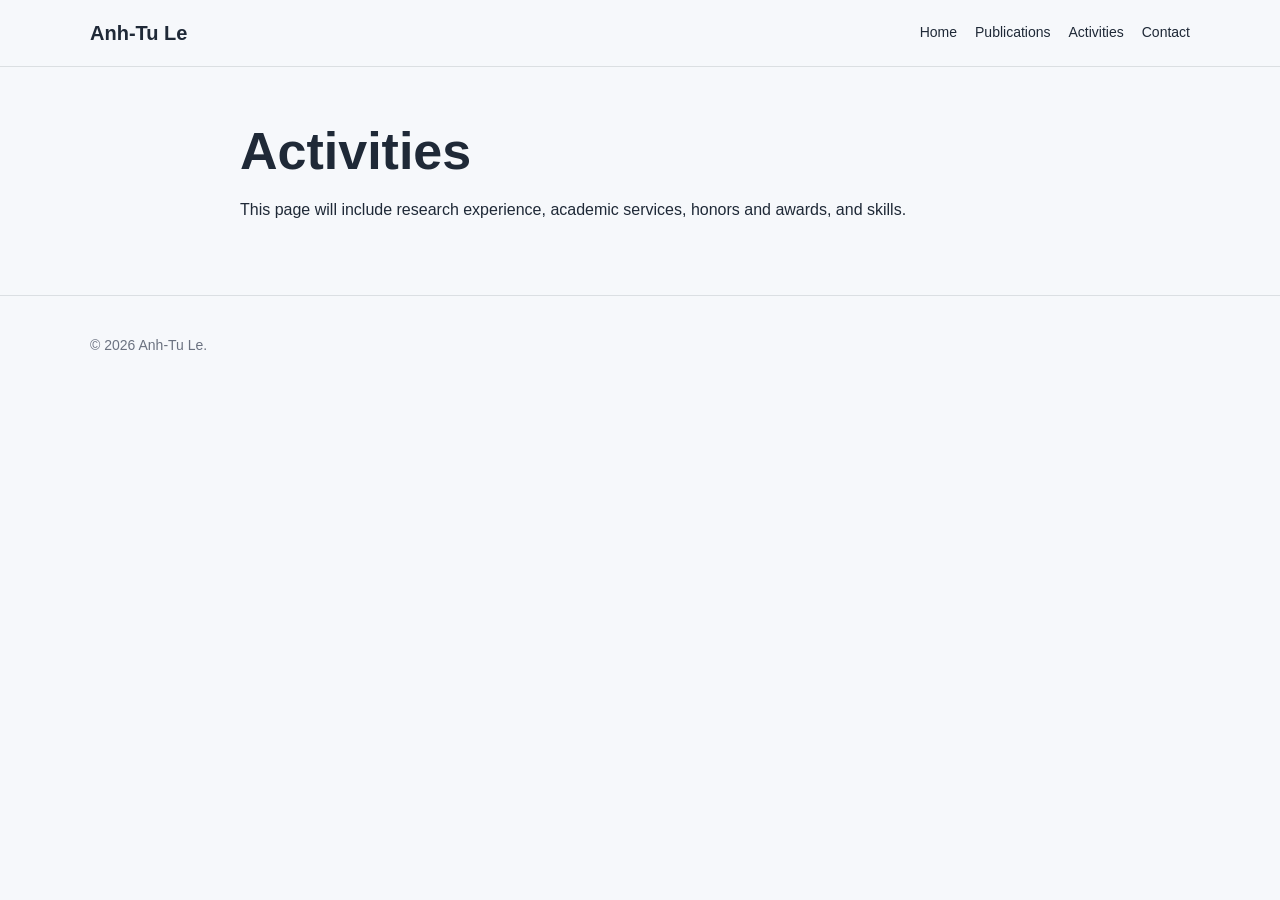
==== activities.html @ 75399a14 "Initial user site" ====
<!doctype html>
<html lang="en">
<head>
  <meta charset="UTF-8" />
  <meta name="viewport" content="width=device-width, initial-scale=1.0" />
  <title>Activities | Anh-Tu Le</title>
  <link rel="stylesheet" href="css/style.css" />
</head>
<body>
  <header class="site-header">
    <div class="container header-inner">
      <a class="logo" href="index.html">Anh-Tu Le</a>
      <nav class="nav">
        <a href="index.html">Home</a>
        <a href="publications.html">Publications</a>
        <a href="activities.html">Activities</a>
        <a href="contact.html">Contact</a>
      </nav>
    </div>
  </header>

  <main class="section">
    <div class="container narrow">
      <h1>Activities</h1>
      <p>This page will include research experience, academic services, honors and awards, and skills.</p>
    </div>
  </main>

  <footer class="site-footer">
    <div class="container">
      <p>© 2026 Anh-Tu Le.</p>
    </div>
  </footer>
</body>
</html>
---- css/style.css ----
:root{
  --bg: #f6f8fb;
  --surface: #ffffff;
  --text: #1f2937;
  --muted: #6b7280;
  --border: rgba(31, 41, 55, 0.12);
  --accent: #1f4b7a;
  --accent-2: #8b6b47;
}

*{
  box-sizing: border-box;
}

html{
  scroll-behavior: smooth;
}

body{
  margin: 0;
  font-family: Arial, Helvetica, sans-serif;
  color: var(--text);
  background: var(--bg);
  line-height: 1.7;
}

img{
  max-width: 100%;
  display: block;
}

a{
  color: inherit;
}

.container{
  width: min(1100px, calc(100% - 40px));
  margin: 0 auto;
}

.narrow{
  max-width: 800px;
}

.site-header{
  position: sticky;
  top: 0;
  z-index: 100;
  background: rgba(246, 248, 251, 0.94);
  backdrop-filter: blur(10px);
  border-bottom: 1px solid var(--border);
}

.header-inner{
  display: flex;
  align-items: center;
  justify-content: space-between;
  gap: 20px;
  padding: 16px 0;
}

.logo{
  text-decoration: none;
  font-weight: 800;
  font-size: 20px;
}

.nav{
  display: flex;
  gap: 18px;
  flex-wrap: wrap;
}

.nav a{
  text-decoration: none;
  font-size: 14px;
  color: var(--text);
}

.nav a:hover{
  color: var(--accent);
}

.hero{
  padding: 80px 0 56px;
}



.hero-grid{
  display: grid;
  grid-template-columns: 1.2fr 0.8fr;
  gap: 32px;
  align-items: center;
}


.eyebrow{
  margin: 0 0 12px;
  color: var(--accent);
  text-transform: uppercase;
  letter-spacing: 1px;
  font-weight: 700;
  font-size: 13px;
}

h1{
  margin: 0 0 16px;
  font-size: 52px;
  line-height: 1.1;
}

h2{
  margin: 0 0 18px;
  font-size: 32px;
}

h3{
  margin-top: 0;
}

.subtitle{
  margin: 0;
  color: var(--muted);
  font-size: 18px;
  max-width: 680px;
}

.hero-actions,
.section-action{
  display: flex;
  gap: 12px;
  flex-wrap: wrap;
  margin-top: 22px;
}

.btn{
  display: inline-block;
  padding: 11px 16px;
  border-radius: 10px;
  text-decoration: none;
  border: 1px solid var(--border);
  background: var(--surface);
}

.btn-primary{
  background: var(--accent);
  color: #ffffff;
  border-color: var(--accent);
  transition: opacity 0.25s ease, transform 0.25s ease, box-shadow 0.25s ease, background-color 0.25s ease;
}

.btn-primary:hover{
  opacity: 0.9;
  transform: translateY(-2px);
  box-shadow: 0 10px 20px rgba(31, 75, 122, 0.16);
}

.btn-primary:active{
  opacity: 0.82;
  transform: translateY(0);
}

.hero-card{
  background: var(--surface);
  border: 1px solid var(--border);
  border-radius: 22px;
  padding: 10px;
  width: 240px;
  justify-self: center;
  margin-top: 0;
}


.hero-card img{
  width: 100%;
  height: 250px;
  border-radius: 16px;
  object-fit: cover;
  object-position: center top;
  background: #e5e7eb;
}


.section{
  padding: 56px 0;
}

.section-soft{
  background: rgba(255,255,255,0.65);
}

.card-grid{
  display: grid;
  grid-template-columns: repeat(3, 1fr);
  gap: 18px;
}

.card,
.publication-item,
.stat-card{
  background: var(--surface);
  border: 1px solid var(--border);
  border-radius: 18px;
  padding: 20px;
}

.research-grid .card{
  transition: transform 0.28s ease, box-shadow 0.28s ease, background-color 0.28s ease, border-color 0.28s ease;
}

.research-grid .card:hover{
  transform: translateY(-6px);
  background-color: rgba(31, 75, 122, 0.06);
  border-color: rgba(31, 75, 122, 0.22);
  box-shadow: 0 12px 24px rgba(31, 75, 122, 0.14);
}

.research-grid .card h3{
  transition: color 0.28s ease;
}

.research-grid .card:hover h3{
  color: var(--accent);
}

.publication-list{
  display: grid;
  gap: 16px;
}

.stats-grid{
  display: grid;
  grid-template-columns: repeat(4, 1fr);
  gap: 18px;
}

.stat-card strong{
  display: block;
  font-size: 28px;
  margin-bottom: 8px;
  color: var(--accent);
}

.stat-card span{
  color: var(--muted);
}

.site-footer{
  border-top: 1px solid var(--border);
  padding: 24px 0;
  color: var(--muted);
  font-size: 14px;
}

@media (max-width: 900px){
  .hero-grid{
    grid-template-columns: 1fr;
  }

  .card-grid{
    grid-template-columns: 1fr;
  }

  .stats-grid{
    grid-template-columns: repeat(2, 1fr);
  }

  .about-education-grid{
    grid-template-columns: 1fr;
    gap: 28px;
  }

  h1{
    font-size: 40px;
  }
  .hero-card{
  order: -1;
  margin: 0 auto 24px;
}

.hero-text{
  order: 1;
}

}

@media (max-width: 560px){
  .header-inner{
    flex-direction: column;
    align-items: flex-start;
  }

  .stats-grid{
    grid-template-columns: 1fr;
  }

  h1{
    font-size: 34px;
  }

  h2{
    font-size: 28px;
  }
}
.about-education-grid{
  display: grid;
  grid-template-columns: 1.1fr 0.9fr;
  gap: 48px;
  align-items: start;
}

.about-column,
.education-column{
  min-width: 0;
}

.about-column p,
.education-column p{
  margin-top: 0;
  color: var(--text);
}

.education-item{
  padding: 0 0 18px;
  margin-bottom: 18px;
  border-bottom: 1px solid var(--border);
}

.education-item:last-child{
  margin-bottom: 0;
  border-bottom: none;
}

.education-item h3{
  margin: 0 0 8px;
  font-size: 18px;
  line-height: 1.4;
}

.education-item p{
  margin: 4px 0;
  color: var(--muted);
}
.about-text{
  text-align: justify;
  text-justify: inter-word;
  line-height: 1.8;
  font-size: 15px;
}
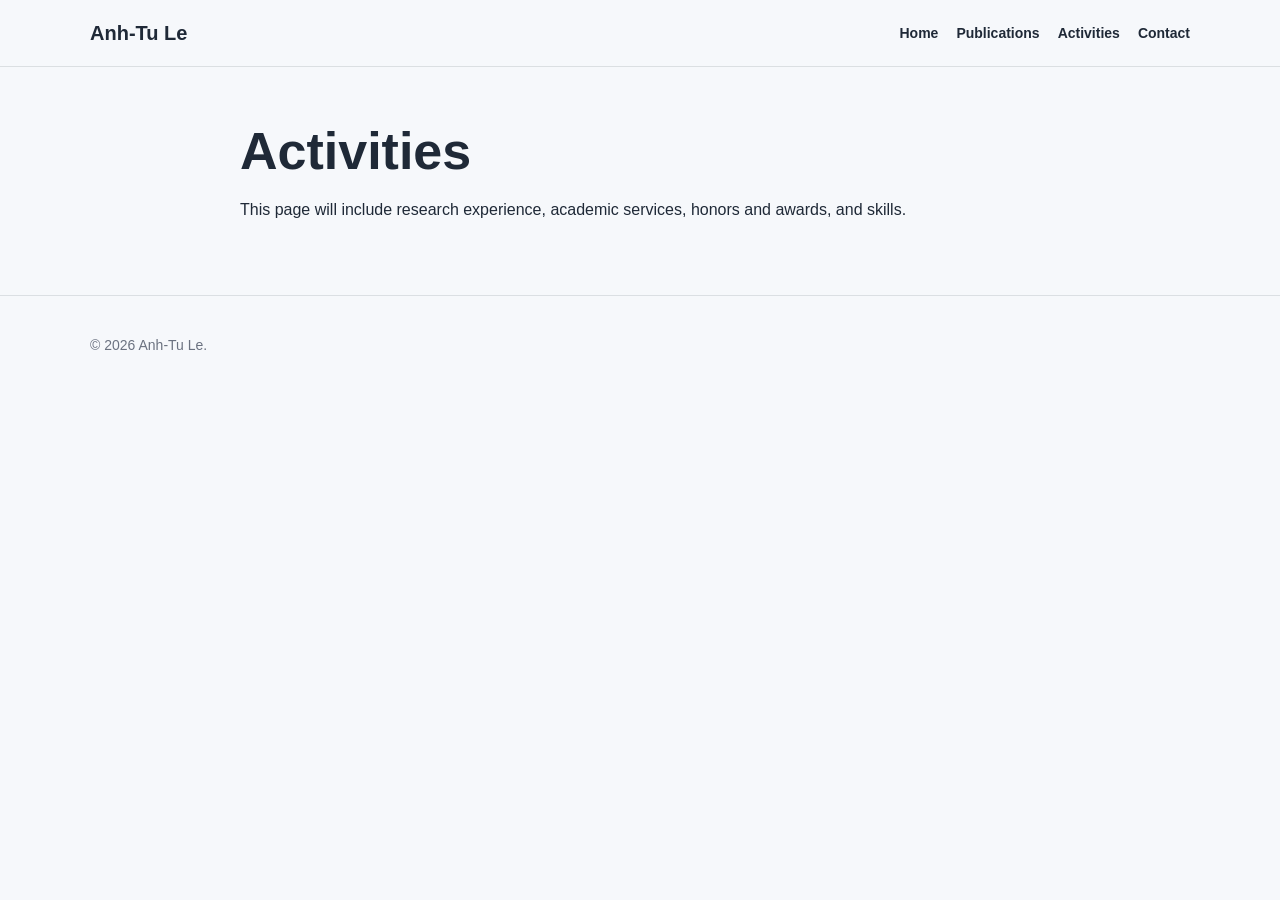
==== commit 6994cdfb: "Update website content and styling" ====
--- a/activities.html
+++ b/activities.html
@@ -11,10 +11,10 @@
     <div class="container header-inner">
       <a class="logo" href="index.html">Anh-Tu Le</a>
       <nav class="nav">
-        <a href="index.html">Home</a>
-        <a href="publications.html">Publications</a>
-        <a href="activities.html">Activities</a>
-        <a href="contact.html">Contact</a>
+       <strong> <a href="index.html">Home</a> </strong>
+       <strong> <a href="publications.html">Publications</a> </strong>
+         <strong><a href="activities.html">Activities</a></strong>
+        <strong> <a href="contact.html">Contact</a></strong>
       </nav>
     </div>
   </header>
